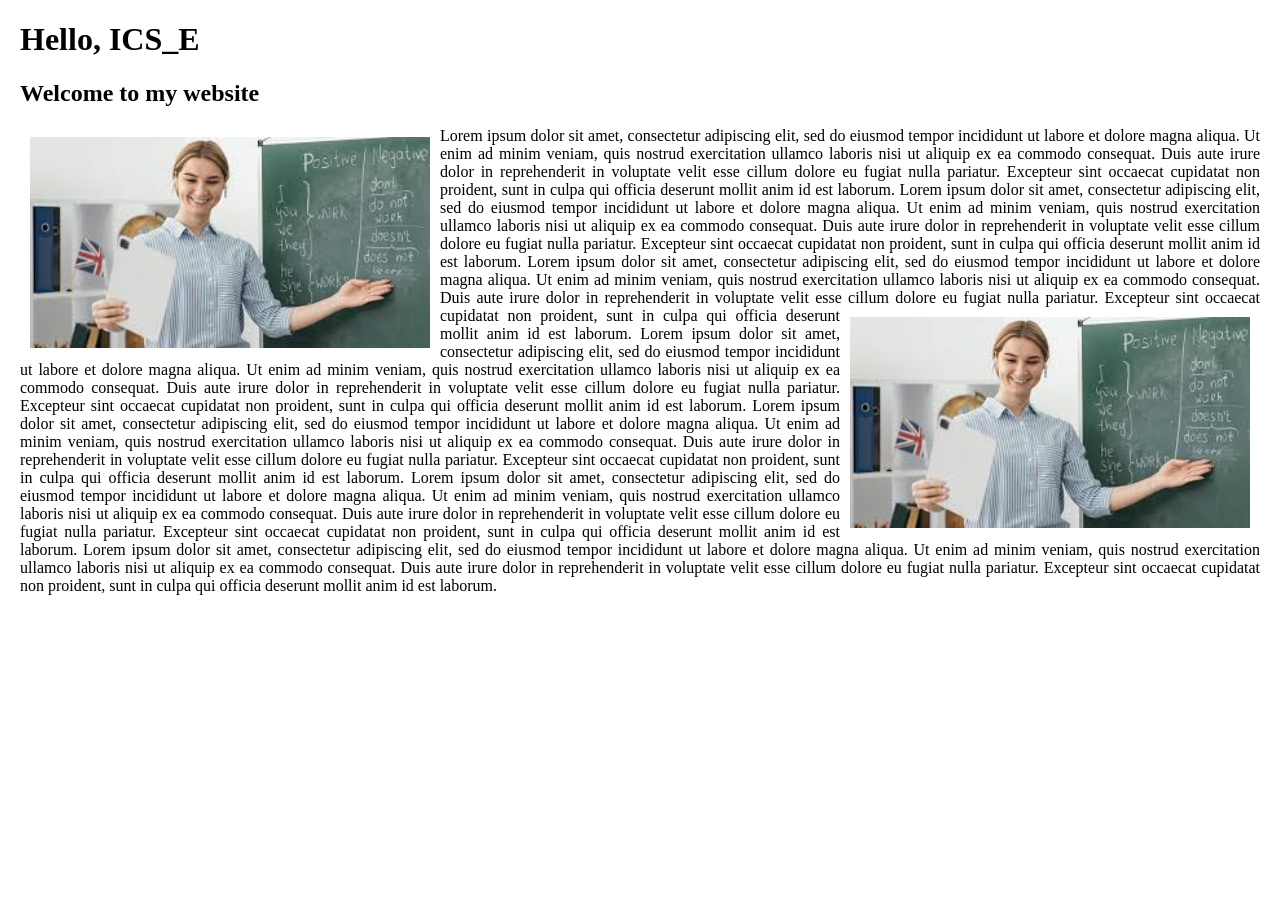
==== index.html @ 3204949d "Added test file" ====
<!DOCTYPE html>
<html lang="en">
<head>
    <meta charset="UTF-8">
    <meta name="viewport" content="width=device-width, initial-scale=1.0">
    <title>Welcome to ICS_E</title>
    <style>
    body {
        /* font-family: Arial, sans-serif; */
        margin: 20px;
    }
    </style>
</head>
<body>
    <h1>Hello, ICS_E</h1>
    <h2>Welcome to my website</h2>
     <p style="text-align: justify;"><img src="image/teacher.jpg" alt="Teacher" style="float: left; margin: 10px; width: 400px;">
        Lorem ipsum dolor sit amet, consectetur adipiscing elit, sed do eiusmod tempor incididunt ut labore et dolore magna aliqua. 
        Ut enim ad minim veniam, quis nostrud exercitation ullamco laboris nisi ut aliquip ex ea commodo consequat. 
        Duis aute irure dolor in reprehenderit in voluptate velit esse cillum dolore eu fugiat nulla pariatur. 
        Excepteur sint occaecat cupidatat non proident, sunt in culpa qui officia deserunt mollit anim id est laborum. 
        Lorem ipsum dolor sit amet, consectetur adipiscing elit, sed do eiusmod tempor incididunt ut labore et dolore magna aliqua. 
        Ut enim ad minim veniam, quis nostrud exercitation ullamco laboris nisi ut aliquip ex ea commodo consequat. 
        Duis aute irure dolor in reprehenderit in voluptate velit esse cillum dolore eu fugiat nulla pariatur. 
        Excepteur sint occaecat cupidatat non proident, sunt in culpa qui officia deserunt mollit anim id est laborum. 
        Lorem ipsum dolor sit amet, consectetur adipiscing elit, sed do eiusmod tempor incididunt ut labore et dolore magna aliqua. 
        Ut enim ad minim veniam, quis nostrud exercitation ullamco laboris nisi ut aliquip ex ea commodo consequat. 
        Duis aute irure dolor in reprehenderit in voluptate velit esse cillum dolore eu fugiat nulla pariatur. 
        <img src="image/teacher.jpg" alt="Teacher" style="float: right; margin: 10px; width: 400px;">
        Excepteur sint occaecat cupidatat non proident, sunt in culpa qui officia deserunt mollit anim id est laborum. 
        Lorem ipsum dolor sit amet, consectetur adipiscing elit, sed do eiusmod tempor incididunt ut labore et dolore magna aliqua. 
        Ut enim ad minim veniam, quis nostrud exercitation ullamco laboris nisi ut aliquip ex ea commodo consequat. 
        Duis aute irure dolor in reprehenderit in voluptate velit esse cillum dolore eu fugiat nulla pariatur. 
        Excepteur sint occaecat cupidatat non proident, sunt in culpa qui officia deserunt mollit anim id est laborum. 
        Lorem ipsum dolor sit amet, consectetur adipiscing elit, sed do eiusmod tempor incididunt ut labore et dolore magna aliqua. 
        Ut enim ad minim veniam, quis nostrud exercitation ullamco laboris nisi ut aliquip ex ea commodo consequat. 
        Duis aute irure dolor in reprehenderit in voluptate velit esse cillum dolore eu fugiat nulla pariatur. 
        Excepteur sint occaecat cupidatat non proident, sunt in culpa qui officia deserunt mollit anim id est laborum. 
        Lorem ipsum dolor sit amet, consectetur adipiscing elit, sed do eiusmod tempor incididunt ut labore et dolore magna aliqua. 
        Ut enim ad minim veniam, quis nostrud exercitation ullamco laboris nisi ut aliquip ex ea commodo consequat. 
        Duis aute irure dolor in reprehenderit in voluptate velit esse cillum dolore eu fugiat nulla pariatur. 
        Excepteur sint occaecat cupidatat non proident, sunt in culpa qui officia deserunt mollit anim id est laborum. 
        Lorem ipsum dolor sit amet, consectetur adipiscing elit, sed do eiusmod tempor incididunt ut labore et dolore magna aliqua. 
        Ut enim ad minim veniam, quis nostrud exercitation ullamco laboris nisi ut aliquip ex ea commodo consequat. 
        Duis aute irure dolor in reprehenderit in voluptate velit esse cillum dolore eu fugiat nulla pariatur. 
        Excepteur sint occaecat cupidatat non proident, sunt in culpa qui officia deserunt mollit anim id est laborum.
    </p>
</body>
</html>
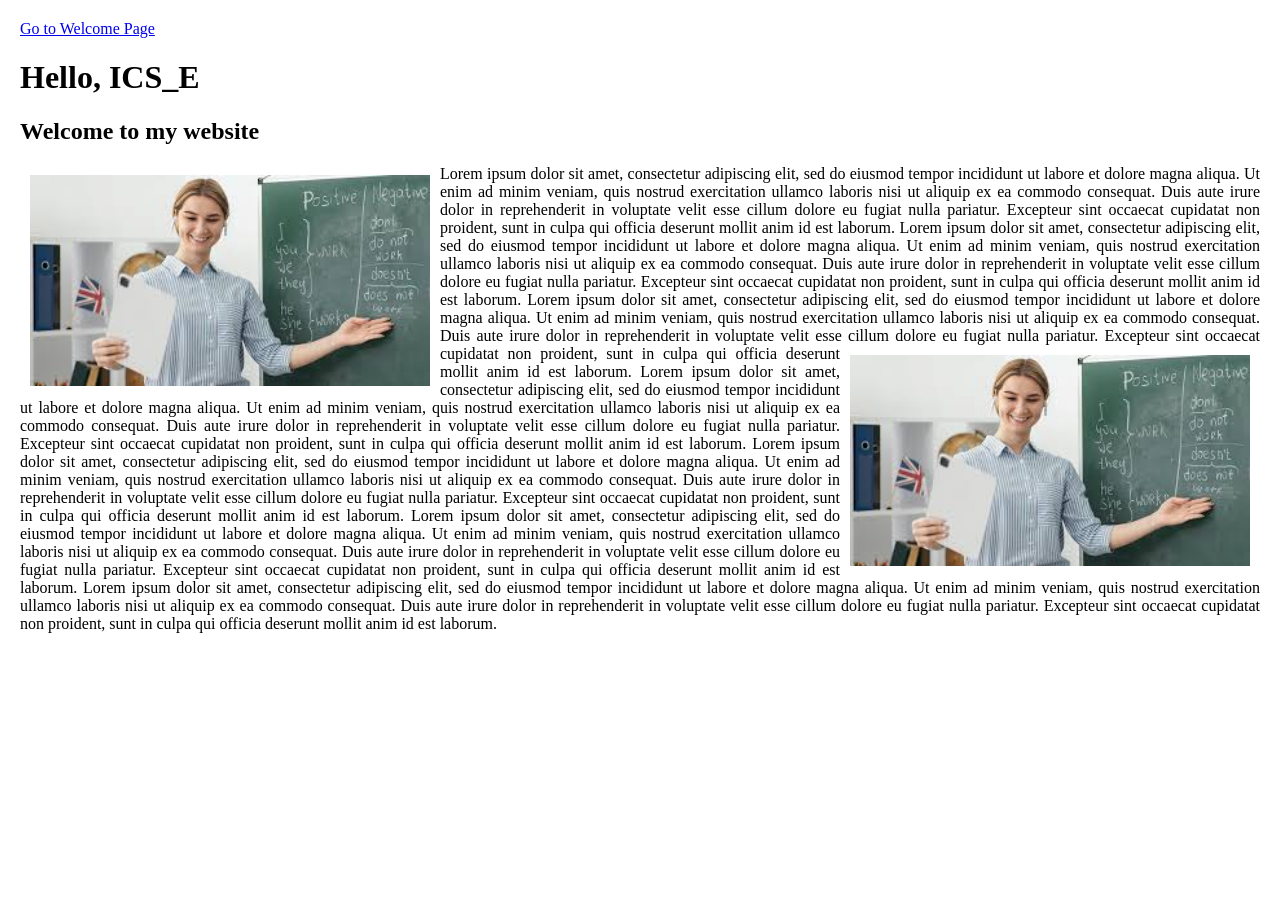
==== commit 04cb281f: "Added index hyperlink" ====
--- a/index.html
+++ b/index.html
@@ -12,6 +12,7 @@
     </style>
 </head>
 <body>
+    <a href="Test.html">Go to Welcome Page</a>
     <h1>Hello, ICS_E</h1>
     <h2>Welcome to my website</h2>
      <p style="text-align: justify;"><img src="image/teacher.jpg" alt="Teacher" style="float: left; margin: 10px; width: 400px;">
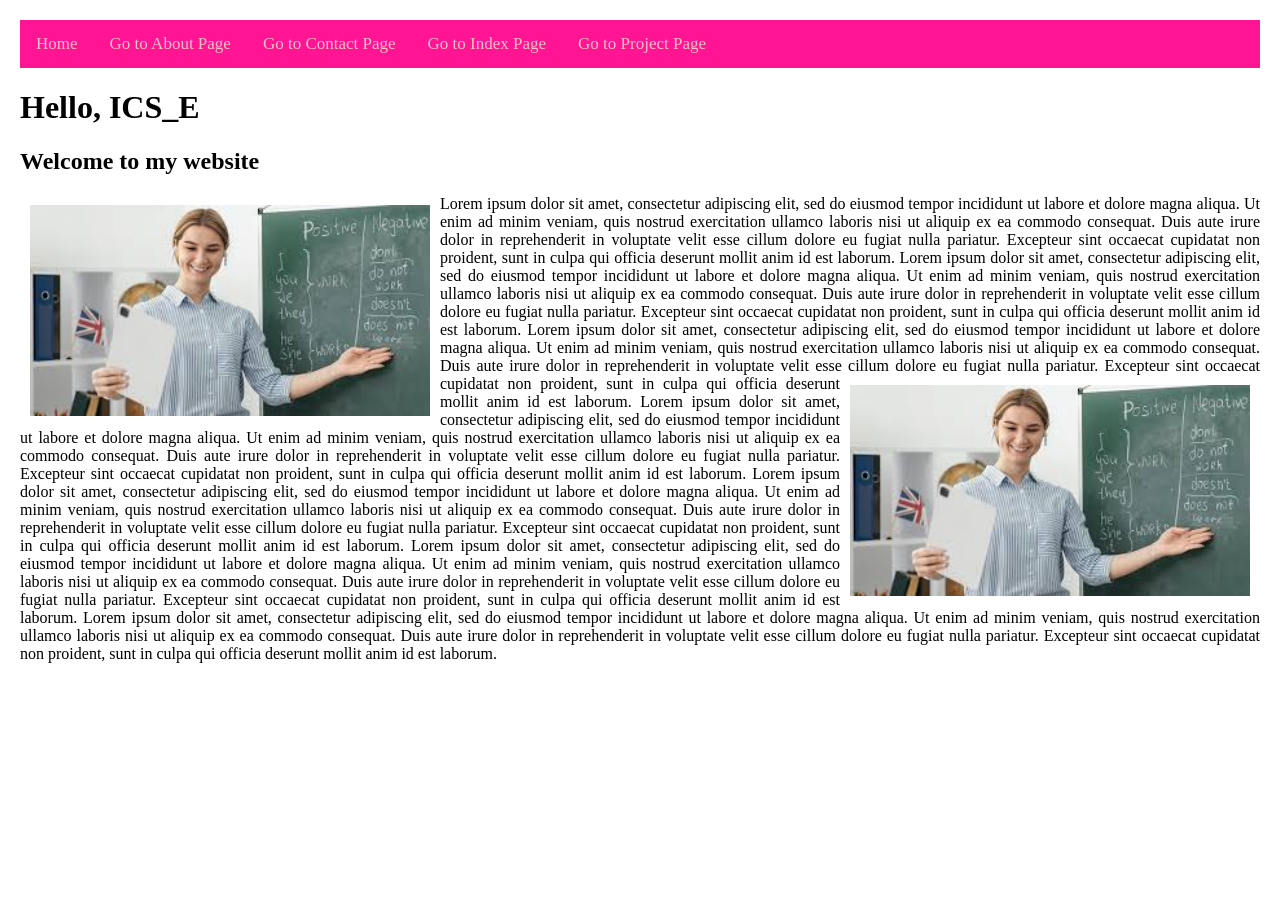
==== commit 11995eb6: "added  css file" ====
--- a/index.html
+++ b/index.html
@@ -4,6 +4,7 @@
     <meta charset="UTF-8">
     <meta name="viewport" content="width=device-width, initial-scale=1.0">
     <title>Welcome to ICS_E</title>
+    <link rel="stylesheet" href="css/style.css">
     <style>
     body {
         /* font-family: Arial, sans-serif; */
@@ -12,7 +13,13 @@
     </style>
 </head>
 <body>
-    <a href="Test.html">Go to Welcome Page</a>
+    <div class = "toplinks">
+    <a href="./">Home</a>
+    <a href="about.html">Go to About Page</a>
+    <a href="contact.html">Go to Contact Page</a> 
+    <a href="index.html">Go to Index Page</a>
+    <a href="projects.html">Go to Project Page</a>
+    </div>
     <h1>Hello, ICS_E</h1>
     <h2>Welcome to my website</h2>
      <p style="text-align: justify;"><img src="image/teacher.jpg" alt="Teacher" style="float: left; margin: 10px; width: 400px;">
--- a/css/style.css
+++ b/css/style.css
@@ -0,0 +1,18 @@
+.toplinks{
+            background-color: deeppink;
+            overflow: hidden;
+        }
+        .toplinks a{
+            color: pink;
+            float: left;
+            display: block;
+            text-align: center;
+            padding: 14px 16px;
+            text-decoration: none;
+            font-size: 17px;
+        }
+        .toplinks a:hover{
+            background-color: pink;
+            color: deeppink;
+            text-decoration: none;
+        }
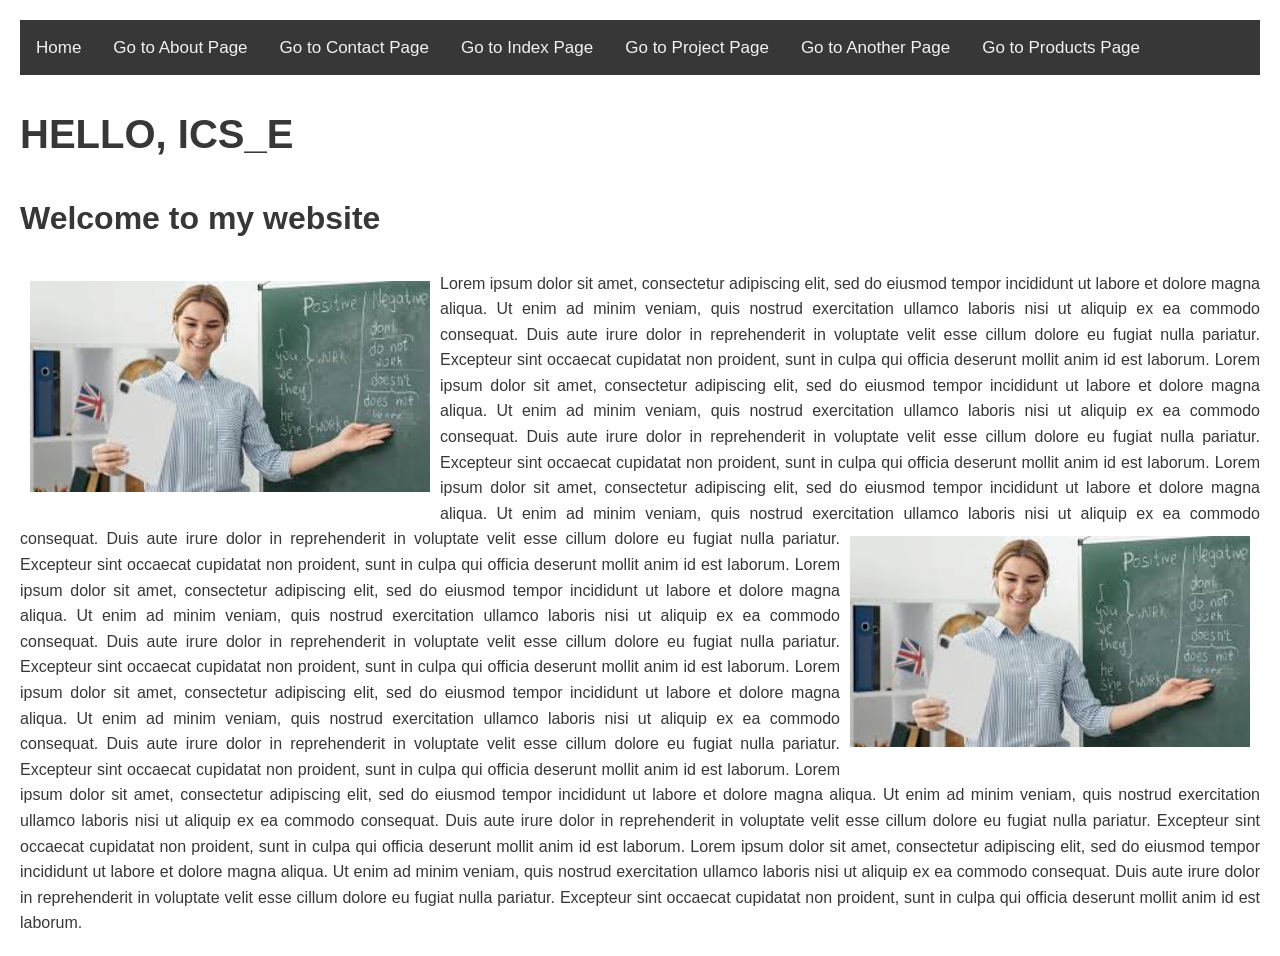
==== commit 5688fc7d: "Added products page" ====
--- a/index.html
+++ b/index.html
@@ -19,6 +19,9 @@
     <a href="contact.html">Go to Contact Page</a> 
     <a href="index.html">Go to Index Page</a>
     <a href="projects.html">Go to Project Page</a>
+    <a href="another.html">Go to Another Page</a>
+    <a href="products.html">Go to Products Page</a>
+
     </div>
     <h1>Hello, ICS_E</h1>
     <h2>Welcome to my website</h2>
@@ -53,5 +56,6 @@
         Duis aute irure dolor in reprehenderit in voluptate velit esse cillum dolore eu fugiat nulla pariatur. 
         Excepteur sint occaecat cupidatat non proident, sunt in culpa qui officia deserunt mollit anim id est laborum.
     </p>
+
 </body>
 </html>
--- a/css/style.css
+++ b/css/style.css
@@ -1,18 +1,76 @@
+body{
+    font-family: Arial, sans-serif;
+    line-height: 1.6;
+    margin: 0;
+    color: #373737;
+}
+* {
+    box-sizing: border-box;
+}
+h1 {
+    font-size: 2.5em;
+    text-transform: uppercase;
+}
+h2 {
+    font-size: 2em;
+}
+.highlight {
+    text-decoration: underline; 
+    font-size: 20px;
+    background-color: azure;
+    padding: 5px;
+}
 .toplinks{
-            background-color: deeppink;
-            overflow: hidden;
-        }
-        .toplinks a{
-            color: pink;
-            float: left;
-            display: block;
-            text-align: center;
-            padding: 14px 16px;
-            text-decoration: none;
-            font-size: 17px;
-        }
-        .toplinks a:hover{
-            background-color: pink;
-            color: deeppink;
-            text-decoration: none;
-        }+    background-color: #373737;
+    overflow: hidden;
+}
+.toplinks a{
+    float: left;
+    color: #f2f2f2;
+    display: block;
+    text-align: center;
+    padding: 14px 16px;
+    text-decoration: none;
+    font-size: 17px;
+}
+.toplinks a:hover {
+    background-color: #f2f2f2;
+    color: #373737;
+    text-decoration: none;
+}
+.banner {
+    background-color: #d6d6d6;
+    padding: 20px;
+    text-align: center;
+    color: #373737;
+}
+.row::after {
+    content: "";
+    clear: both;
+    display: block;
+}
+.content {
+    float: left;
+    width: 70%;
+    padding: 20px;
+}
+.sidebar {
+    float: left;
+    width: 30%;
+    padding: 20px;
+    border-left: #373737  1px solid;
+}
+@media screen and (max-width: 900px) {
+    .content, .sidebar {
+        width: 100%;
+        float: none;
+        border-bottom: #373737 1px solid;
+    }
+}
+.footer {
+    background-color: #373737;
+    color: #f2f2f2;
+    text-align: center;
+    padding: 10px;
+    font-size: small;
+}
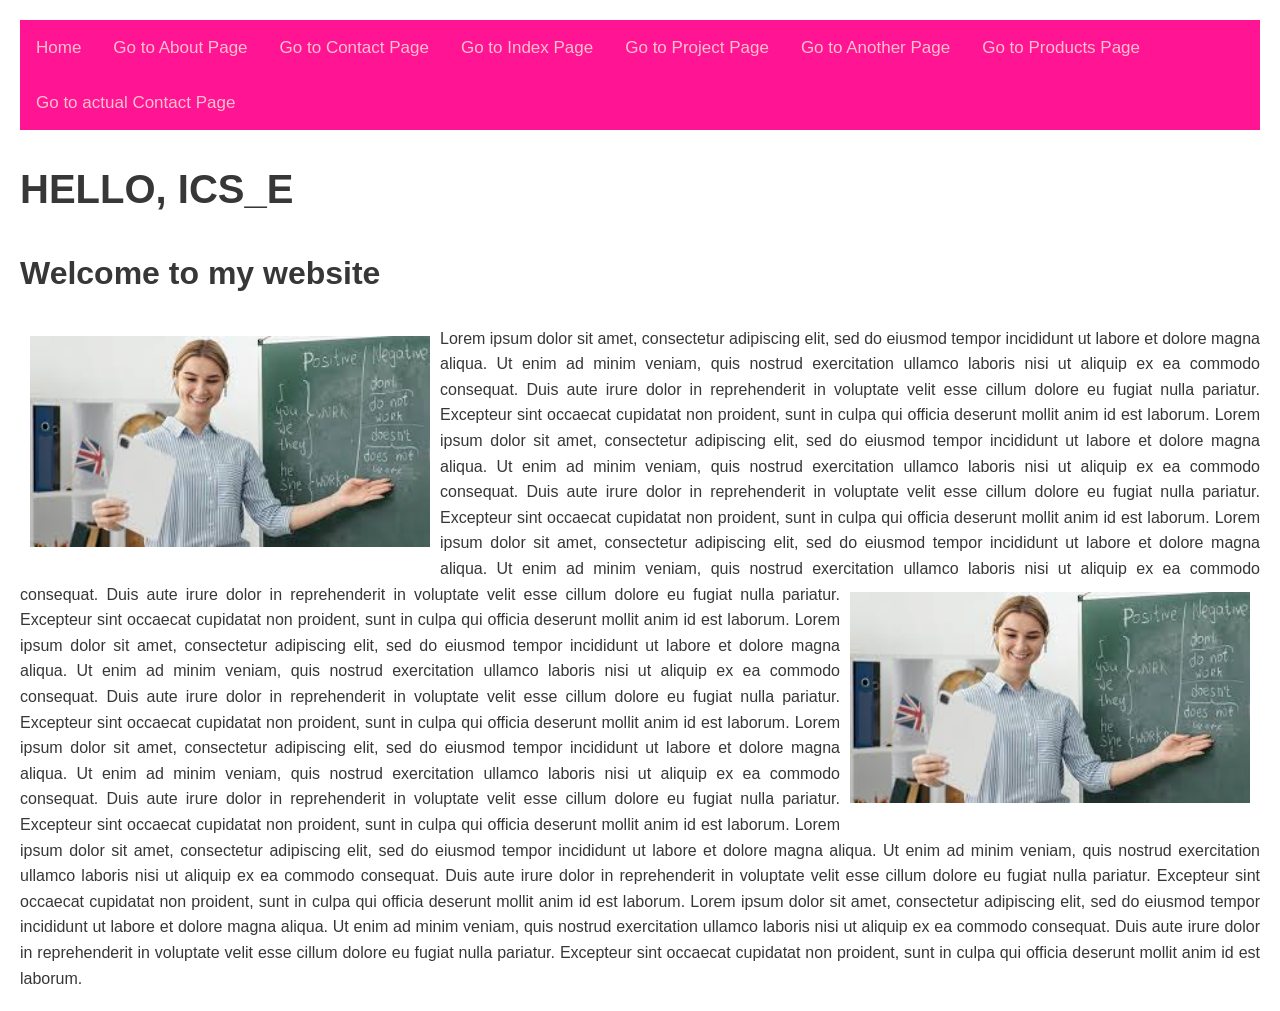
==== commit 1255d7e4: "Added Actual Contact Page" ====
--- a/index.html
+++ b/index.html
@@ -21,6 +21,7 @@
     <a href="projects.html">Go to Project Page</a>
     <a href="another.html">Go to Another Page</a>
     <a href="products.html">Go to Products Page</a>
+    <a href="contactus.html">Go to actual Contact Page</a>
 
     </div>
     <h1>Hello, ICS_E</h1>
--- a/css/style.css
+++ b/css/style.css
@@ -21,12 +21,12 @@
     padding: 5px;
 }
 .toplinks{
-    background-color: #373737;
+    background-color: deeppink;
     overflow: hidden;
 }
 .toplinks a{
     float: left;
-    color: #f2f2f2;
+    color: pink;
     display: block;
     text-align: center;
     padding: 14px 16px;
@@ -34,12 +34,12 @@
     font-size: 17px;
 }
 .toplinks a:hover {
-    background-color: #f2f2f2;
-    color: #373737;
+    background-color: pink;
+    color: deeppink;
     text-decoration: none;
 }
 .banner {
-    background-color: #d6d6d6;
+    background-color: pink;
     padding: 20px;
     text-align: center;
     color: #373737;
@@ -68,9 +68,54 @@
     }
 }
 .footer {
-    background-color: #373737;
+    background-color: deeppink;
     color: #f2f2f2;
     text-align: center;
     padding: 10px;
     font-size: small;
+}
+
+table{
+	 width: 80%;
+	 border-collapse: collapse;
+	 border: 1px solid #373737;
+	 margin: 0 auto;
+}
+table th{
+        border: 1px solid #373737;
+        padding: 8px;
+        background-color: #d6d6d6;
+        text-align: left;
+}
+table td{
+        border: 1px solid #373737;
+        padding: 8px;
+        text-align: left;
+}
+
+tr:nth-child(even) {
+    background-color: #f2f2f2;
+}
+
+tr:hover {
+    background-color: #99f19d;
+}
+
+.team_img {
+    overflow: hidden;
+    text-align: center;
+}
+
+.team_img img {
+    width: 180px;
+    height: auto;
+    padding: 5px;
+    transition: transform 0.3s ease;
+}
+.team_member {
+    display: inline-block;
+    text-transform: uppercase;
+    font-style: italic;
+    color: #83dcff;
+    font-size: small;
 }
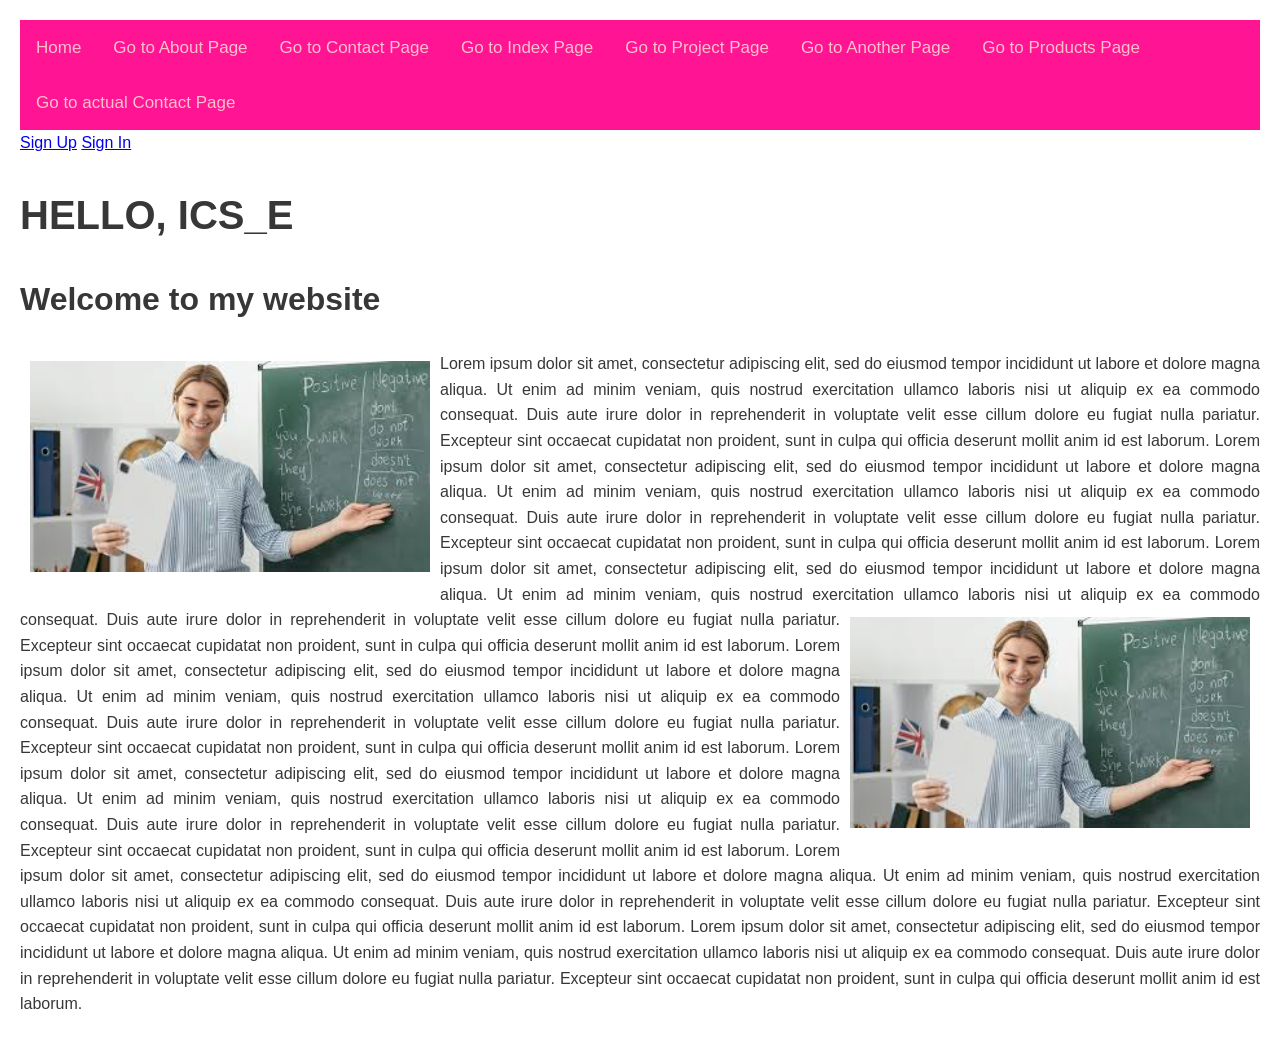
==== commit 39307aee: "Added sign in and up to nav bar" ====
--- a/index.html
+++ b/index.html
@@ -22,8 +22,13 @@
     <a href="another.html">Go to Another Page</a>
     <a href="products.html">Go to Products Page</a>
     <a href="contactus.html">Go to actual Contact Page</a>
+    </div>
 
+    <div class="toplinks-right"> 
+        <a href="signup.html">Sign Up</a>
+        <a href="signin.html">Sign In</a>
     </div>
+
     <h1>Hello, ICS_E</h1>
     <h2>Welcome to my website</h2>
      <p style="text-align: justify;"><img src="image/teacher.jpg" alt="Teacher" style="float: left; margin: 10px; width: 400px;">
--- a/css/style.css
+++ b/css/style.css
@@ -98,7 +98,7 @@
 }
 
 tr:hover {
-    background-color: #99f19d;
+    background-color: #e352a9;
 }
 
 .team_img {
@@ -118,4 +118,38 @@
     font-style: italic;
     color: #83dcff;
     font-size: small;
-}+}
+
+.contact-form {
+    max-width: 600px;
+    margin: 0 auto;
+    padding: 20px;
+    background-color: #f2f2f2;
+    border-radius: 5px;
+}
+
+.contact-form input[type="text"],
+.contact-form input[type="number"],
+.contact-form input[type="email"],
+.contact-form textarea,.contact-form select {
+    width: 100%;
+    padding: 10px;
+    margin: 5px 0 10px 0;
+    border: 1px solid #ccc;
+    border-radius: 4px;
+    font-size: 1.6em;
+    font-family: Arial, sans-serif;
+}
+
+.contact-form input[type="submit"] {
+    background-color: #4929fd;
+    color: white;
+    padding: 10px 20px;
+    border: none;
+    border-radius: 4px;
+    cursor: pointer;
+}
+
+.contact-form input[type="submit"]:hover {
+    background-color: #1f07fd;
+}
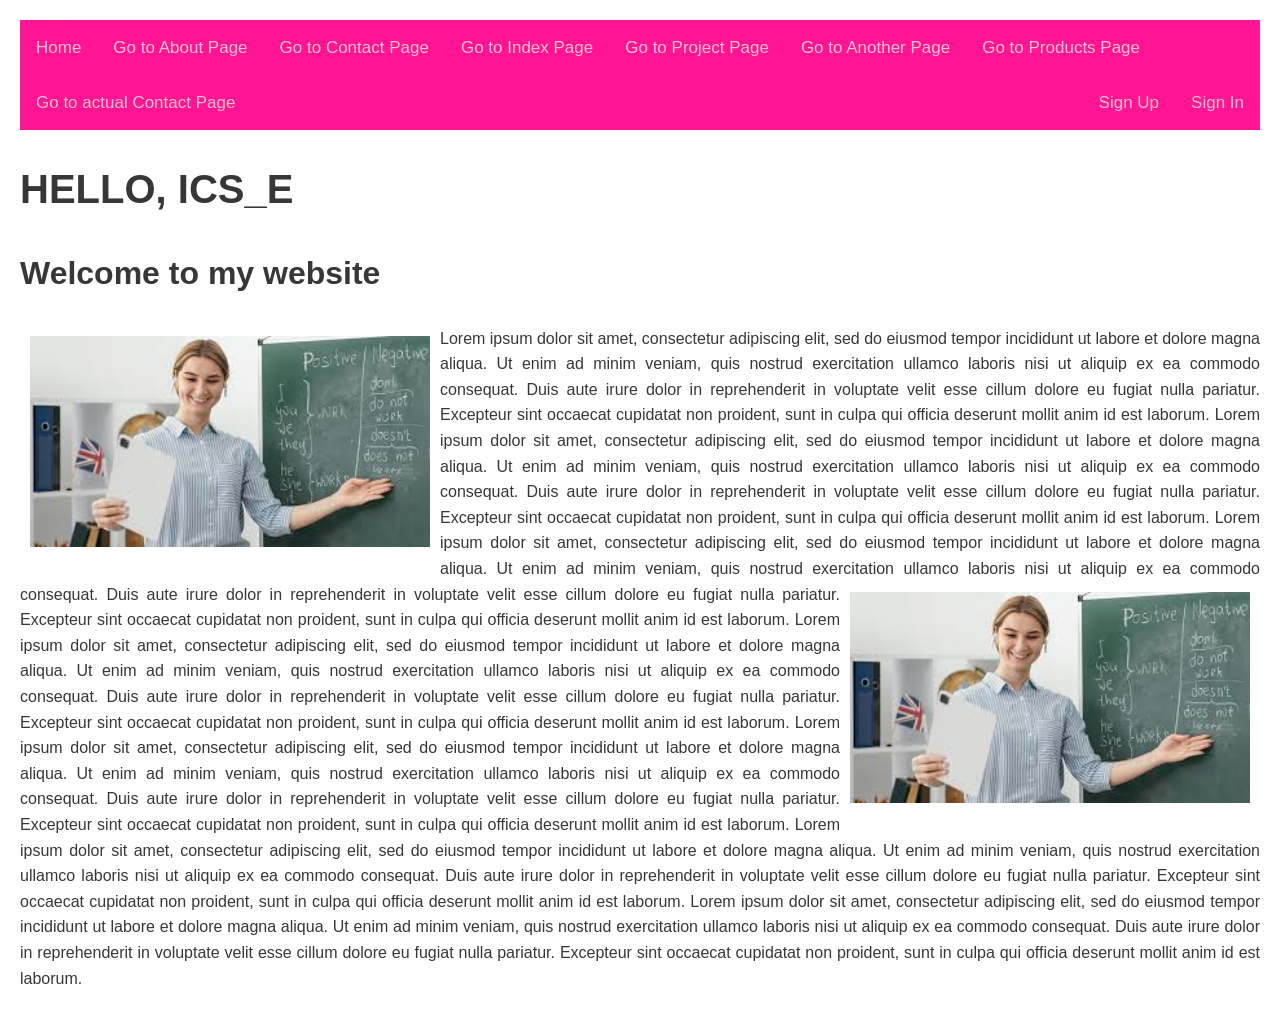
==== commit af51ffff: "Added sign up and in pages" ====
--- a/index.html
+++ b/index.html
@@ -22,11 +22,10 @@
     <a href="another.html">Go to Another Page</a>
     <a href="products.html">Go to Products Page</a>
     <a href="contactus.html">Go to actual Contact Page</a>
-    </div>
-
-    <div class="toplinks-right"> 
+     <div class="toplinks-right"> 
         <a href="signup.html">Sign Up</a>
         <a href="signin.html">Sign In</a>
+    </div>
     </div>
 
     <h1>Hello, ICS_E</h1>
--- a/css/style.css
+++ b/css/style.css
@@ -38,6 +38,10 @@
     color: deeppink;
     text-decoration: none;
 }
+
+.toplinks-right {
+    float: right;
+}
 .banner {
     background-color: pink;
     padding: 20px;
@@ -66,6 +70,13 @@
         float: none;
         border-bottom: #373737 1px solid;
     }
+}
+.sidebar a {
+    color: #373737;
+    text-decoration: none;
+}
+.sidebar a:hover {
+    text-decoration: underline;
 }
 .footer {
     background-color: deeppink;
@@ -131,6 +142,7 @@
 .contact-form input[type="text"],
 .contact-form input[type="number"],
 .contact-form input[type="email"],
+.contact-form input[type="password"],
 .contact-form textarea,.contact-form select {
     width: 100%;
     padding: 10px;
